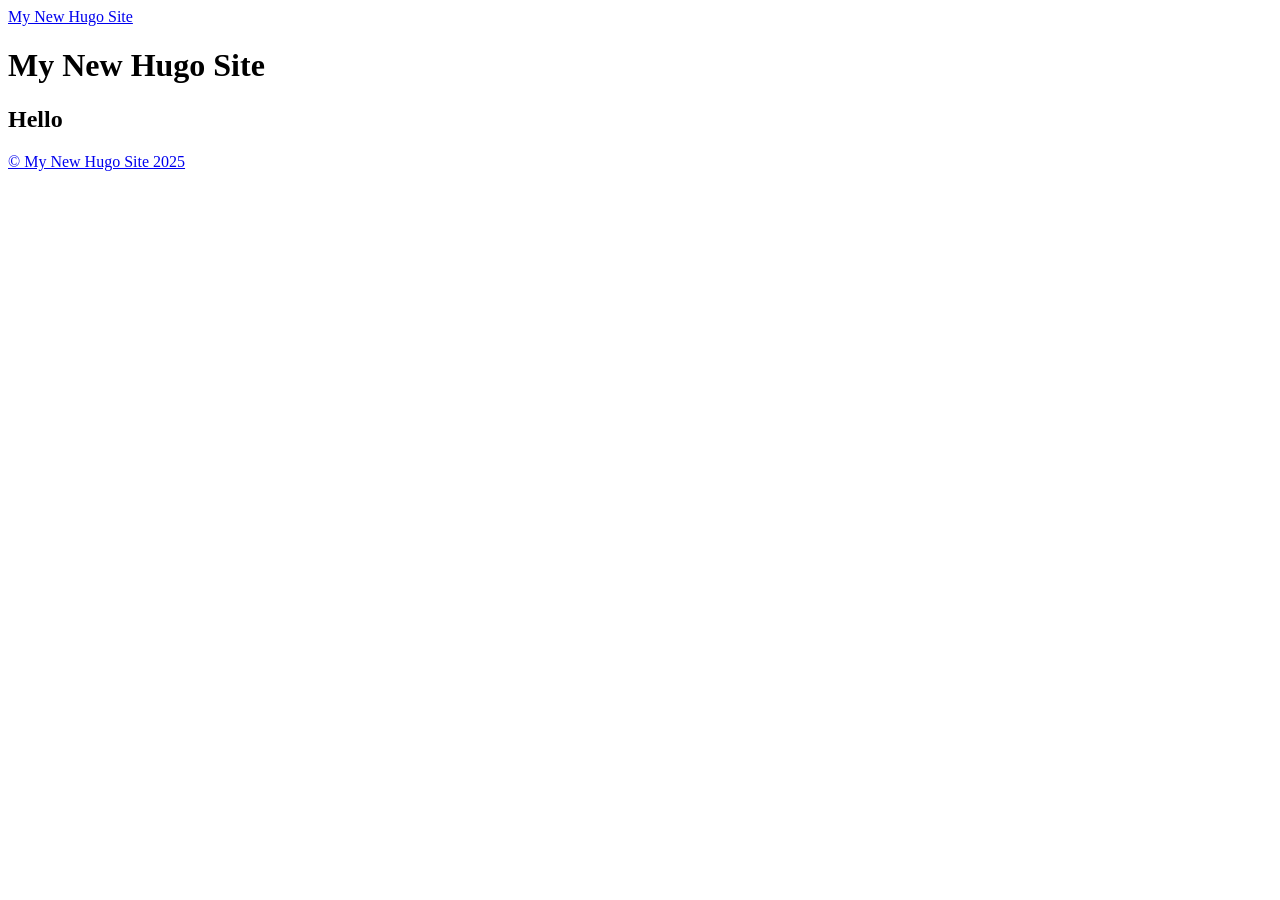
==== public/index.html @ dbd2a3d2 "updating drone" ====
<!DOCTYPE html>
<html lang="en-us">
  <head><script src="/livereload.js?mindelay=10&amp;v=2&amp;port=1313&amp;path=livereload" data-no-instant defer></script>
    <meta charset="utf-8">
    <meta http-equiv="X-UA-Compatible" content="IE=edge,chrome=1">
    
    <title>My New Hugo Site</title>
    <meta name="viewport" content="width=device-width,minimum-scale=1">
    <meta name="description" content="">
    <meta name="generator" content="Hugo 0.147.5">
    
    
    
      <meta name="robots" content="noindex, nofollow">
    
    

    
<link rel="stylesheet" href="/ananke/css/main.min.css" >




    


    
      

    

    
    
      <link href="/index.xml" rel="alternate" type="application/rss+xml" title="My New Hugo Site" />
      <link href="/index.xml" rel="feed" type="application/rss+xml" title="My New Hugo Site" />
      
    

    
      <link rel="canonical" href="http://localhost:1313/">
    

    <meta property="og:url" content="http://localhost:1313/">
  <meta property="og:site_name" content="My New Hugo Site">
  <meta property="og:title" content="My New Hugo Site">
  <meta property="og:description" content="Hello">
  <meta property="og:locale" content="en_us">
  <meta property="og:type" content="website">

  <meta itemprop="name" content="My New Hugo Site">
  <meta itemprop="description" content="Hello">
  <meta itemprop="wordCount" content="1">
  <meta name="twitter:card" content="summary">
  <meta name="twitter:title" content="My New Hugo Site">
  <meta name="twitter:description" content="Hello">

	
  </head><body class="ma0 avenir bg-near-white development">

    

  <header>
    <div class="pb3-m pb6-l bg-black">
      <nav class="pv3 ph3 ph4-ns" role="navigation">
  <div class="flex-l center items-center justify-between">
    <a href="/" class="f3 fw2 hover-white white-90 dib no-underline">
      
        My New Hugo Site
      
    </a>
    <div class="flex-l items-center">
      

      
      <div class="ananke-socials"></div>

    </div>
  </div>
</nav>

      <div class="tc-l pv3 ph3 ph4-ns">
        <h1 class="f2 f-subheadline-l fw2 light-silver mb0 lh-title">
          My New Hugo Site
        </h1>
        
      </div>
    </div>
  </header>


    <main class="pb7" role="main">
      
  <article class="cf ph3 ph5-l pv3 pv4-l f4 tc-l center measure-wide lh-copy nested-links mid-gray">
    <h1 id="hello">Hello</h1>

  </article>

  
  
  
  
  

  

    </main>
    <footer class="bg-black bottom-0 w-100 pa3" role="contentinfo">
  <div class="flex justify-between">
  <a class="f4 fw4 hover-white white-70 dn dib-ns pv2 ph3 no-underline" href="http://localhost:1313/" >
    &copy;  My New Hugo Site 2025 
  </a>
    <div><div class="ananke-socials"></div>
</div>
  </div>
</footer>

  </body>
</html>
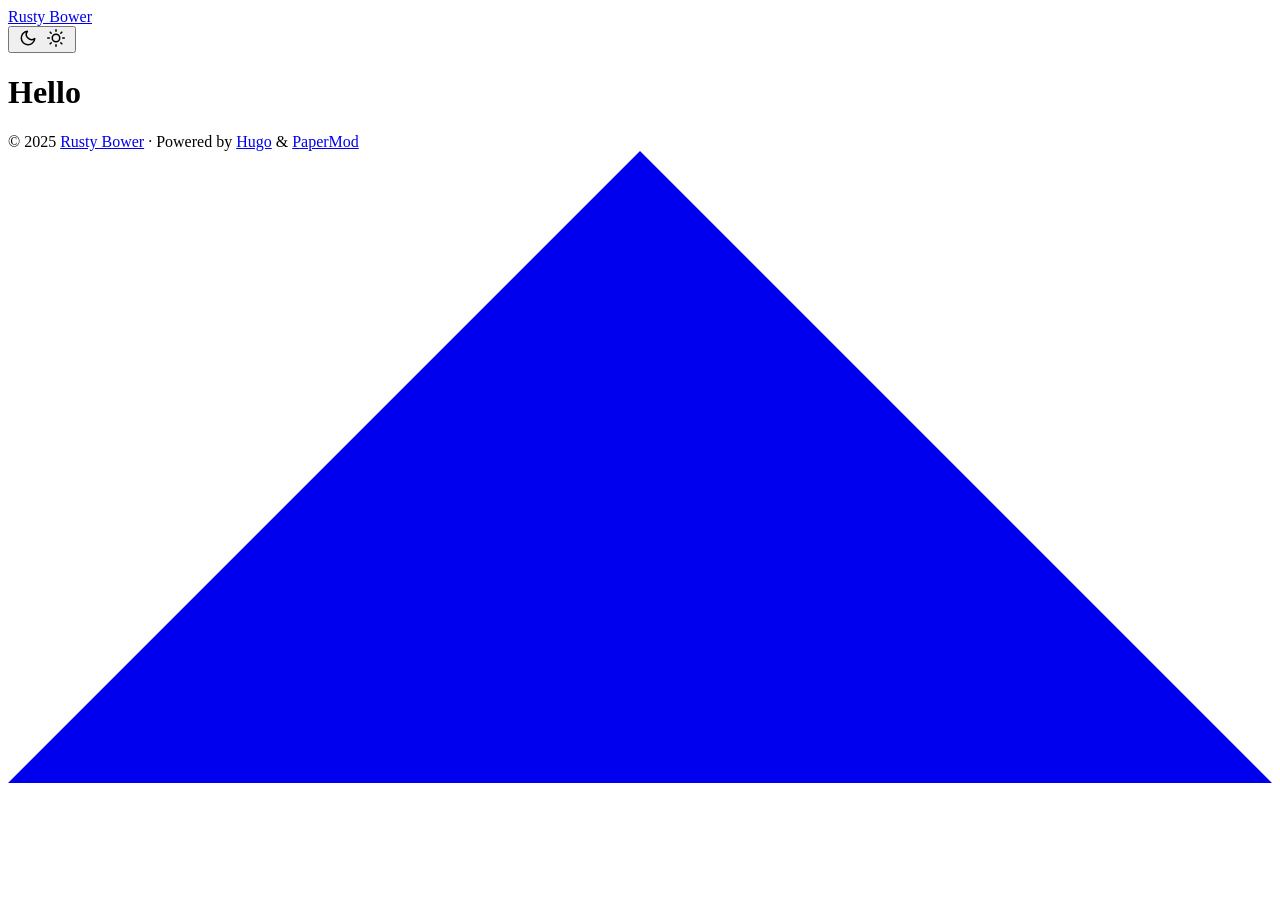
==== commit 524e79ba: "hugo: updating theme" ====
--- a/public/index.html
+++ b/public/index.html
@@ -1,118 +1,184 @@
 <!DOCTYPE html>
-<html lang="en-us">
-  <head><script src="/livereload.js?mindelay=10&amp;v=2&amp;port=1313&amp;path=livereload" data-no-instant defer></script>
-    <meta charset="utf-8">
-    <meta http-equiv="X-UA-Compatible" content="IE=edge,chrome=1">
-    
-    <title>My New Hugo Site</title>
-    <meta name="viewport" content="width=device-width,minimum-scale=1">
-    <meta name="description" content="">
-    <meta name="generator" content="Hugo 0.147.5">
-    
-    
-    
-      <meta name="robots" content="noindex, nofollow">
-    
-    
+<html lang="en" dir="auto">
 
-    
-<link rel="stylesheet" href="/ananke/css/main.min.css" >
+<head>
+	<meta name="generator" content="Hugo 0.147.5"><script src="/livereload.js?mindelay=10&amp;v=2&amp;port=1313&amp;path=livereload" data-no-instant defer></script><meta charset="utf-8">
+<meta http-equiv="X-UA-Compatible" content="IE=edge">
+<meta name="viewport" content="width=device-width, initial-scale=1, shrink-to-fit=no">
+<meta name="robots" content="noindex, nofollow">
+<title>Rusty Bower</title>
+
+<meta name="description" content="Security engineering, systems, and thoughts.">
+<meta name="author" content="Rusty Bower">
+<link rel="canonical" href="http://localhost:1313/">
+<link crossorigin="anonymous" href="/assets/css/stylesheet.8fe10233a706bc87f2e08b3cf97b8bd4c0a80f10675a143675d59212121037c0.css" integrity="sha256-j&#43;ECM6cGvIfy4Is8&#43;XuL1MCoDxBnWhQ2ddWSEhIQN8A=" rel="preload stylesheet" as="style">
+<link rel="icon" href="http://localhost:1313/favicon.ico">
+<link rel="icon" type="image/png" sizes="16x16" href="http://localhost:1313/favicon-16x16.png">
+<link rel="icon" type="image/png" sizes="32x32" href="http://localhost:1313/favicon-32x32.png">
+<link rel="apple-touch-icon" href="http://localhost:1313/apple-touch-icon.png">
+<link rel="mask-icon" href="http://localhost:1313/safari-pinned-tab.svg">
+<meta name="theme-color" content="#2e2e33">
+<meta name="msapplication-TileColor" content="#2e2e33">
+<link rel="alternate" type="application/rss+xml" href="http://localhost:1313/index.xml">
+<link rel="alternate" hreflang="en" href="http://localhost:1313/">
+<noscript>
+    <style>
+        #theme-toggle,
+        .top-link {
+            display: none;
+        }
+
+    </style>
+    <style>
+        @media (prefers-color-scheme: dark) {
+            :root {
+                --theme: rgb(29, 30, 32);
+                --entry: rgb(46, 46, 51);
+                --primary: rgb(218, 218, 219);
+                --secondary: rgb(155, 156, 157);
+                --tertiary: rgb(65, 66, 68);
+                --content: rgb(196, 196, 197);
+                --code-block-bg: rgb(46, 46, 51);
+                --code-bg: rgb(55, 56, 62);
+                --border: rgb(51, 51, 51);
+            }
+
+            .list {
+                background: var(--theme);
+            }
+
+            .list:not(.dark)::-webkit-scrollbar-track {
+                background: 0 0;
+            }
+
+            .list:not(.dark)::-webkit-scrollbar-thumb {
+                border-color: var(--theme);
+            }
+        }
+
+    </style>
+</noscript>
+</head>
+
+<body class="list" id="top">
+<script>
+    if (localStorage.getItem("pref-theme") === "dark") {
+        document.body.classList.add('dark');
+    } else if (localStorage.getItem("pref-theme") === "light") {
+        document.body.classList.remove('dark')
+    } else if (window.matchMedia('(prefers-color-scheme: dark)').matches) {
+        document.body.classList.add('dark');
+    }
+
+</script>
+
+<header class="header">
+    <nav class="nav">
+        <div class="logo">
+            <a href="http://localhost:1313/" accesskey="h" title="Rusty Bower (Alt + H)">Rusty Bower</a>
+            <div class="logo-switches">
+                <button id="theme-toggle" accesskey="t" title="(Alt + T)" aria-label="Toggle theme">
+                    <svg id="moon" xmlns="http://www.w3.org/2000/svg" width="24" height="18" viewBox="0 0 24 24"
+                        fill="none" stroke="currentColor" stroke-width="2" stroke-linecap="round"
+                        stroke-linejoin="round">
+                        <path d="M21 12.79A9 9 0 1 1 11.21 3 7 7 0 0 0 21 12.79z"></path>
+                    </svg>
+                    <svg id="sun" xmlns="http://www.w3.org/2000/svg" width="24" height="18" viewBox="0 0 24 24"
+                        fill="none" stroke="currentColor" stroke-width="2" stroke-linecap="round"
+                        stroke-linejoin="round">
+                        <circle cx="12" cy="12" r="5"></circle>
+                        <line x1="12" y1="1" x2="12" y2="3"></line>
+                        <line x1="12" y1="21" x2="12" y2="23"></line>
+                        <line x1="4.22" y1="4.22" x2="5.64" y2="5.64"></line>
+                        <line x1="18.36" y1="18.36" x2="19.78" y2="19.78"></line>
+                        <line x1="1" y1="12" x2="3" y2="12"></line>
+                        <line x1="21" y1="12" x2="23" y2="12"></line>
+                        <line x1="4.22" y1="19.78" x2="5.64" y2="18.36"></line>
+                        <line x1="18.36" y1="5.64" x2="19.78" y2="4.22"></line>
+                    </svg>
+                </button>
+            </div>
+        </div>
+        <ul id="menu">
+        </ul>
+    </nav>
+</header>
+<main class="main"> 
+<div class="post-content"><h1 id="hello">Hello<a hidden class="anchor" aria-hidden="true" href="#hello">#</a></h1>
 
 
+</div>
+    </main>
+    
+<footer class="footer">
+        <span>&copy; 2025 <a href="http://localhost:1313/">Rusty Bower</a></span> · 
 
+    <span>
+        Powered by
+        <a href="https://gohugo.io/" rel="noopener noreferrer" target="_blank">Hugo</a> &
+        <a href="https://github.com/adityatelange/hugo-PaperMod/" rel="noopener" target="_blank">PaperMod</a>
+    </span>
+</footer>
+<a href="#top" aria-label="go to top" title="Go to Top (Alt + G)" class="top-link" id="top-link" accesskey="g">
+    <svg xmlns="http://www.w3.org/2000/svg" viewBox="0 0 12 6" fill="currentColor">
+        <path d="M12 6H0l6-6z" />
+    </svg>
+</a>
 
-    
+<script>
+    let menu = document.getElementById('menu')
+    if (menu) {
+        menu.scrollLeft = localStorage.getItem("menu-scroll-position");
+        menu.onscroll = function () {
+            localStorage.setItem("menu-scroll-position", menu.scrollLeft);
+        }
+    }
 
+    document.querySelectorAll('a[href^="#"]').forEach(anchor => {
+        anchor.addEventListener("click", function (e) {
+            e.preventDefault();
+            var id = this.getAttribute("href").substr(1);
+            if (!window.matchMedia('(prefers-reduced-motion: reduce)').matches) {
+                document.querySelector(`[id='${decodeURIComponent(id)}']`).scrollIntoView({
+                    behavior: "smooth"
+                });
+            } else {
+                document.querySelector(`[id='${decodeURIComponent(id)}']`).scrollIntoView();
+            }
+            if (id === "top") {
+                history.replaceState(null, null, " ");
+            } else {
+                history.pushState(null, null, `#${id}`);
+            }
+        });
+    });
 
-    
-      
+</script>
+<script>
+    var mybutton = document.getElementById("top-link");
+    window.onscroll = function () {
+        if (document.body.scrollTop > 800 || document.documentElement.scrollTop > 800) {
+            mybutton.style.visibility = "visible";
+            mybutton.style.opacity = "1";
+        } else {
+            mybutton.style.visibility = "hidden";
+            mybutton.style.opacity = "0";
+        }
+    };
 
-    
+</script>
+<script>
+    document.getElementById("theme-toggle").addEventListener("click", () => {
+        if (document.body.className.includes("dark")) {
+            document.body.classList.remove('dark');
+            localStorage.setItem("pref-theme", 'light');
+        } else {
+            document.body.classList.add('dark');
+            localStorage.setItem("pref-theme", 'dark');
+        }
+    })
 
-    
-    
-      <link href="/index.xml" rel="alternate" type="application/rss+xml" title="My New Hugo Site" />
-      <link href="/index.xml" rel="feed" type="application/rss+xml" title="My New Hugo Site" />
-      
-    
+</script>
+</body>
 
-    
-      <link rel="canonical" href="http://localhost:1313/">
-    
-
-    <meta property="og:url" content="http://localhost:1313/">
-  <meta property="og:site_name" content="My New Hugo Site">
-  <meta property="og:title" content="My New Hugo Site">
-  <meta property="og:description" content="Hello">
-  <meta property="og:locale" content="en_us">
-  <meta property="og:type" content="website">
-
-  <meta itemprop="name" content="My New Hugo Site">
-  <meta itemprop="description" content="Hello">
-  <meta itemprop="wordCount" content="1">
-  <meta name="twitter:card" content="summary">
-  <meta name="twitter:title" content="My New Hugo Site">
-  <meta name="twitter:description" content="Hello">
-
-	
-  </head><body class="ma0 avenir bg-near-white development">
-
-    
-
-  <header>
-    <div class="pb3-m pb6-l bg-black">
-      <nav class="pv3 ph3 ph4-ns" role="navigation">
-  <div class="flex-l center items-center justify-between">
-    <a href="/" class="f3 fw2 hover-white white-90 dib no-underline">
-      
-        My New Hugo Site
-      
-    </a>
-    <div class="flex-l items-center">
-      
-
-      
-      <div class="ananke-socials"></div>
-
-    </div>
-  </div>
-</nav>
-
-      <div class="tc-l pv3 ph3 ph4-ns">
-        <h1 class="f2 f-subheadline-l fw2 light-silver mb0 lh-title">
-          My New Hugo Site
-        </h1>
-        
-      </div>
-    </div>
-  </header>
-
-
-    <main class="pb7" role="main">
-      
-  <article class="cf ph3 ph5-l pv3 pv4-l f4 tc-l center measure-wide lh-copy nested-links mid-gray">
-    <h1 id="hello">Hello</h1>
-
-  </article>
-
-  
-  
-  
-  
-  
-
-  
-
-    </main>
-    <footer class="bg-black bottom-0 w-100 pa3" role="contentinfo">
-  <div class="flex justify-between">
-  <a class="f4 fw4 hover-white white-70 dn dib-ns pv2 ph3 no-underline" href="http://localhost:1313/" >
-    &copy;  My New Hugo Site 2025 
-  </a>
-    <div><div class="ananke-socials"></div>
-</div>
-  </div>
-</footer>
-
-  </body>
 </html>
